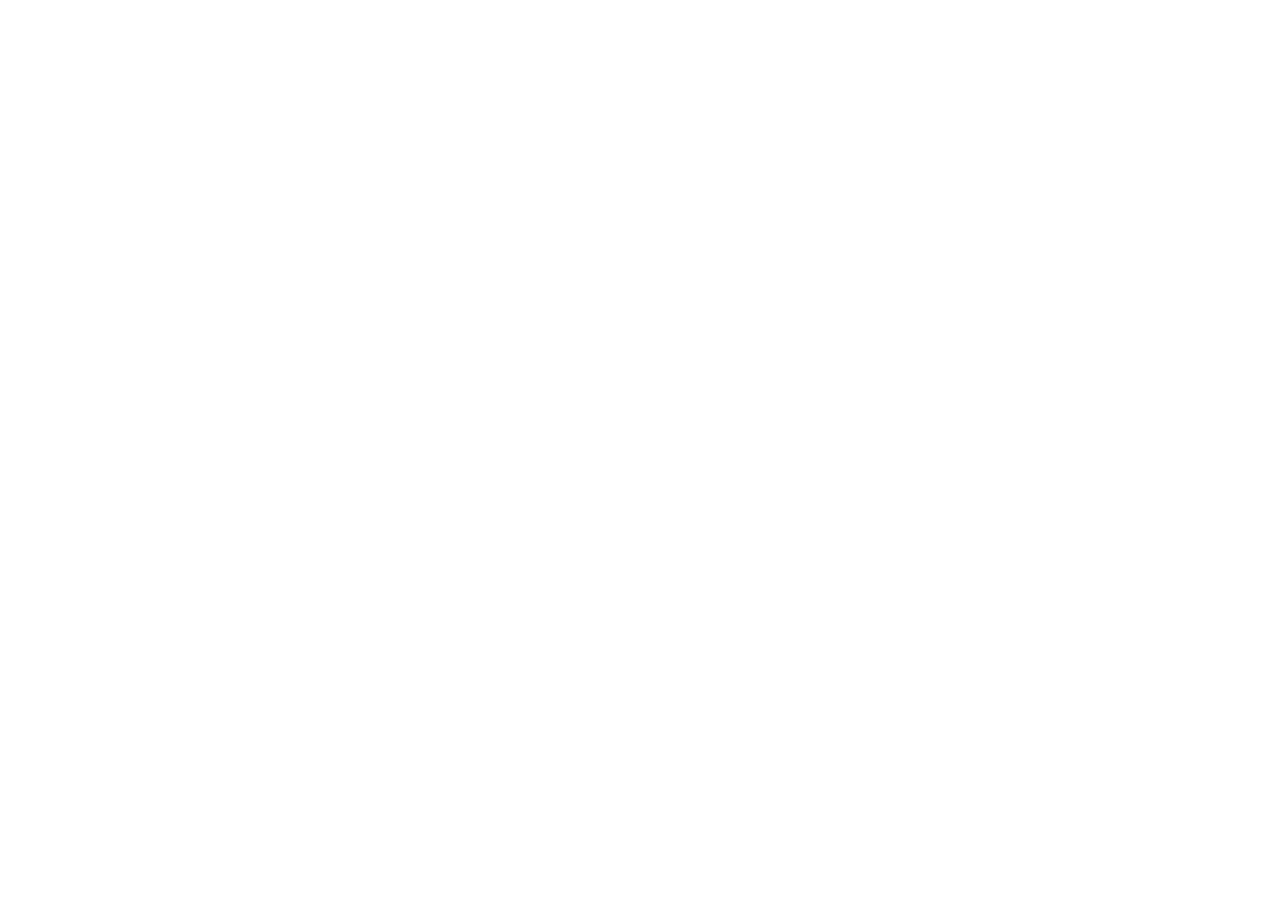
==== article.html @ 4945993b "Исходники" ====
<!DOCTYPE html>
<html lang="en">
<head>
  <meta charset="UTF-8">
  <meta http-equiv="X-UA-Compatible" content="IE=edge">
  <meta name="viewport" content="width=device-width, initial-scale=1.0">
  <title>Document</title>
</head>
<body>

</body>
</html>
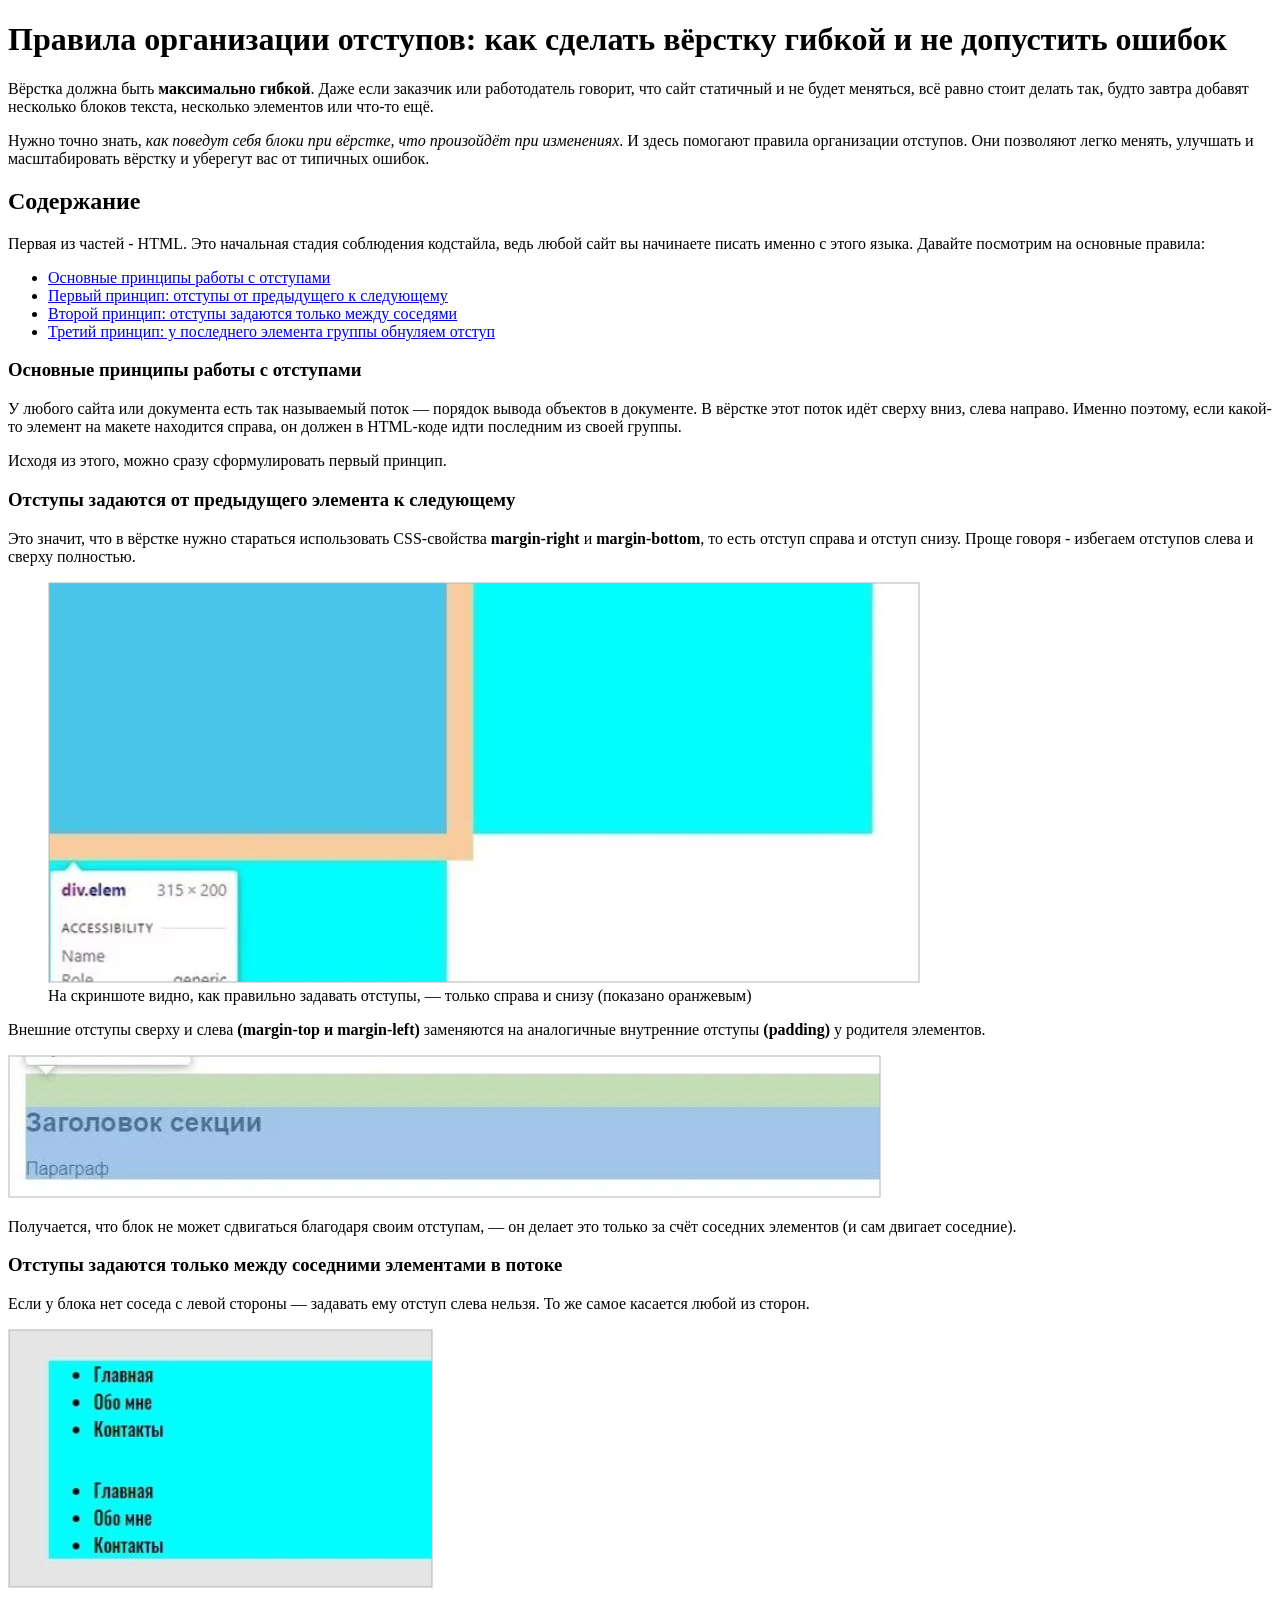
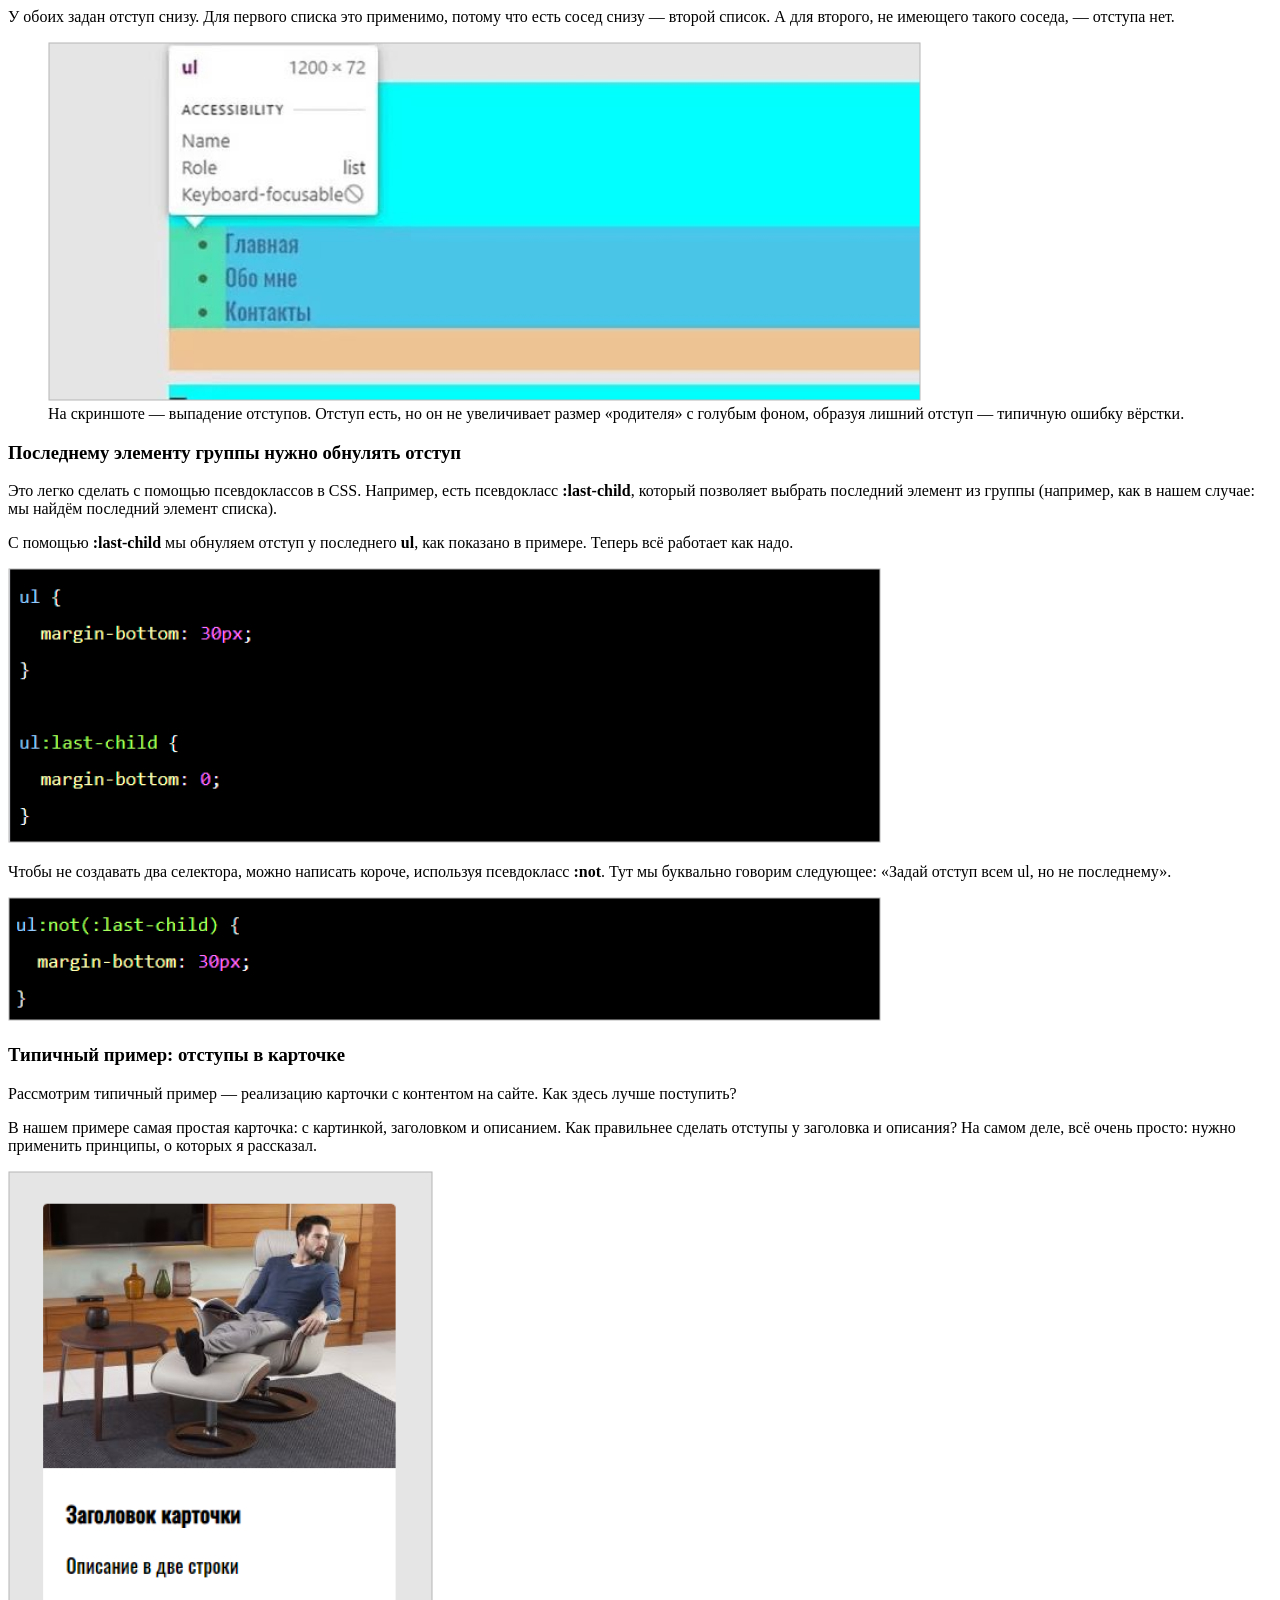
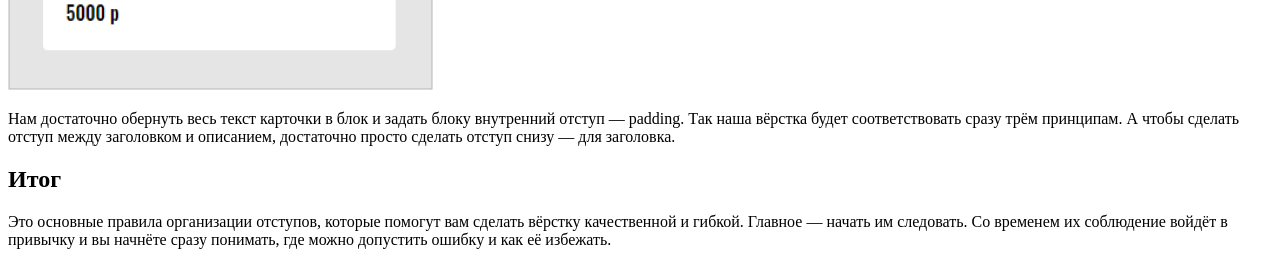
==== commit 4cef8ac5: "Готовы 2 html страницы" ====
--- a/article.html
+++ b/article.html
@@ -1,12 +1,141 @@
 <!DOCTYPE html>
-<html lang="en">
-<head>
-  <meta charset="UTF-8">
-  <meta http-equiv="X-UA-Compatible" content="IE=edge">
-  <meta name="viewport" content="width=device-width, initial-scale=1.0">
-  <title>Document</title>
-</head>
-<body>
-
-</body>
+<html lang="ru">
+  <head>
+    <meta charset="UTF-8">
+    <meta http-equiv="X-UA-Compatible" content="IE=edge">
+    <meta name="viewport" content="width=device-width, initial-scale=1.0">
+    <title>Правила организации отступов: как сделать вёрстку гибкой и не допустить ошибок</title>
+  </head>
+  <body>
+    <h1>
+      Правила организации отступов: как сделать вёрстку гибкой и не допустить ошибок
+    </h1>
+    <p>
+      Вёрстка должна быть <b>максимально гибкой</b>. Даже если заказчик или работодатель говорит, что сайт статичный и не будет меняться, всё равно стоит делать так, будто завтра добавят несколько блоков текста, несколько элементов или что-то ещё.
+    </p>
+    <p>
+      Нужно точно знать, <em>как поведут себя блоки при вёрстке, что произойдёт при изменениях</em>. И здесь помогают правила организации отступов. Они позволяют легко менять, улучшать и масштабировать вёрстку и уберегут вас от типичных ошибок.
+    </p>
+    <h2>
+      Содержание
+    </h2>
+    <p>
+      Первая из частей - HTML. Это начальная стадия соблюдения кодстайла, ведь любой сайт вы начинаете писать именно с этого языка. Давайте посмотрим на основные правила:
+    </p>
+    <ul>
+      <li>
+        <a href="#basicPrinciplesWorkingWithIndentation">
+          Основные принципы работы с отступами
+        </a>
+      </li>
+      <li>
+        <a href="#indentsAreSetFromPreviousElementToTheNext">
+          Первый принцип: отступы от предыдущего к следующему
+        </a>
+      </li>
+      <li>
+        <a href="#paddingSetOnlyBetweenAdjacentElementsInTheStream">
+          Второй принцип: отступы задаются только между соседями
+        </a>
+      </li>
+      <li>
+        <a href="#theLastElementOfTheGroupNeedsToBeIndented">
+          Третий принцип: у последнего элемента группы обнуляем отступ
+        </a>
+      </li>
+    </ul>
+    <div>
+      <h3 id="basicPrinciplesWorkingWithIndentation">
+        Основные принципы работы с отступами
+      </h3>
+      <p>
+        У любого сайта или документа есть так называемый поток — порядок вывода объектов в документе. В вёрстке этот поток идёт сверху вниз, слева направо. Именно поэтому, если какой-то элемент на макете находится справа, он должен в HTML-коде идти последним из своей группы.
+      </p>
+      <p>
+        Исходя из этого, можно сразу сформулировать первый принцип.
+      </p>
+    </div>
+    <div>
+      <h3 id="indentsAreSetFromPreviousElementToTheNext">
+        Отступы задаются от предыдущего элемента к следующему
+      </h3>
+      <p>
+        Это значит, что в вёрстке нужно стараться использовать CSS-свойства <strong>margin-right</strong> и <strong>margin-bottom</strong>, то есть отступ справа и отступ снизу. Проще говоря - избегаем отступов слева и сверху полностью.
+      </p>
+      <figure>
+        <img src="img/1.jpg" alt="Как правильно задавать отступы, — только справа и снизу">
+          <figcaption>
+            На скриншоте видно, как правильно задавать отступы, — только справа и снизу (показано оранжевым)
+          </figcaption>
+      </figure>
+      <p>
+        Внешние отступы сверху и слева <strong>(margin-top и margin-left)</strong> заменяются на аналогичные внутренние отступы <strong>(padding)</strong> у родителя элементов.
+      </p>
+      <p>
+        <img src="img/2.jpg" alt="Блок не может сдвигаться благодаря своим отступам, — он делает это только за счёт соседних элементов">
+      </p>
+      <p>
+        Получается, что блок не может сдвигаться благодаря своим отступам, — он делает это только за счёт соседних элементов (и сам двигает соседние).
+      </p>
+    </div>
+    <div>
+      <h3 id="paddingSetOnlyBetweenAdjacentElementsInTheStream">
+        Отступы задаются только между соседними элементами в потоке
+      </h3>
+      <p>
+        Если у блока нет соседа с левой стороны — задавать ему отступ слева нельзя. То же самое касается любой из сторон.
+      </p>
+      <p>
+        <img src="img/3.jpg" alt="У 2 списков задан отступ, для 1 отступ пременим, а для 2 нет">
+      </p>
+      <p>
+        У обоих задан отступ снизу. Для первого списка это применимо, потому что есть сосед снизу — второй список. А для второго, не имеющего такого соседа, — отступа нет.
+      </p>
+      <figure>
+        <img src="img/4.jpg" alt="Выпадение отступов. Отступ есть, но он не увеличивает размер «родителя» с голубым фоном, образуя лишний отступ — типичную ошибку вёрстки.">
+          <figcaption>
+            На скриншоте — выпадение отступов. Отступ есть, но он не увеличивает размер «родителя» с голубым фоном, образуя лишний отступ — типичную ошибку вёрстки.
+          </figcaption>
+      </figure>
+    </div>
+    <div>
+      <h3 id="theLastElementOfTheGroupNeedsToBeIndented">
+        Последнему элементу группы нужно обнулять отступ
+      </h3>
+      <p>
+        Это легко сделать с помощью псевдоклассов в CSS. Например, есть псевдокласс <strong>:last-child</strong>, который позволяет выбрать последний элемент из группы (например, как в нашем случае: мы найдём последний элемент списка).
+      </p>
+      <p>
+        С помощью <b>:last-child</b> мы обнуляем отступ у последнего <b>ul</b>, как показано в примере. Теперь всё работает как надо.
+      </p>
+      <p>
+        <img src="img/5.jpg" alt="Обнуление отступа у последнего ul с помощью :last-child">
+      </p>
+      <p>
+        Чтобы не создавать два селектора, можно написать короче, используя псевдокласс <strong>:not</strong>. Тут мы буквально говорим следующее: «Задай отступ всем ul, но не последнему».
+      </p>
+      <p>
+        <img src="img/6.jpg" alt="вместо 2 селекторов можно использовать псевдокласс :not">
+      </p>
+    </div>
+    <h3>
+      Типичный пример: отступы в карточке
+    </h3>
+    <p>
+      Рассмотрим типичный пример — реализацию карточки с контентом на сайте. Как здесь лучше поступить?
+    </p>
+    <p>
+      В нашем примере самая простая карточка: с картинкой, заголовком и описанием. Как правильнее сделать отступы у заголовка и описания? На самом деле, всё очень просто: нужно применить принципы, о которых я рассказал.
+    </p>
+    <img src="img/7.jpg" alt="Обернуть весь текст карточки в блок и задать блоку внутренний отступ — padding">
+    <p>
+      Нам достаточно обернуть весь текст карточки в блок и задать блоку внутренний отступ — padding. Так наша вёрстка будет соответствовать сразу трём принципам. А чтобы сделать отступ между заголовком и описанием, достаточно просто сделать отступ снизу — для заголовка.
+    </p>
+    <h2>
+      Итог
+    </h2>
+    <p>
+      Это основные правила организации отступов, которые помогут вам сделать вёрстку качественной и гибкой. Главное — начать им следовать. Со временем их соблюдение войдёт в привычку и вы начнёте сразу понимать, где можно допустить ошибку и как её избежать.
+    </p>
+  </body>
 </html>
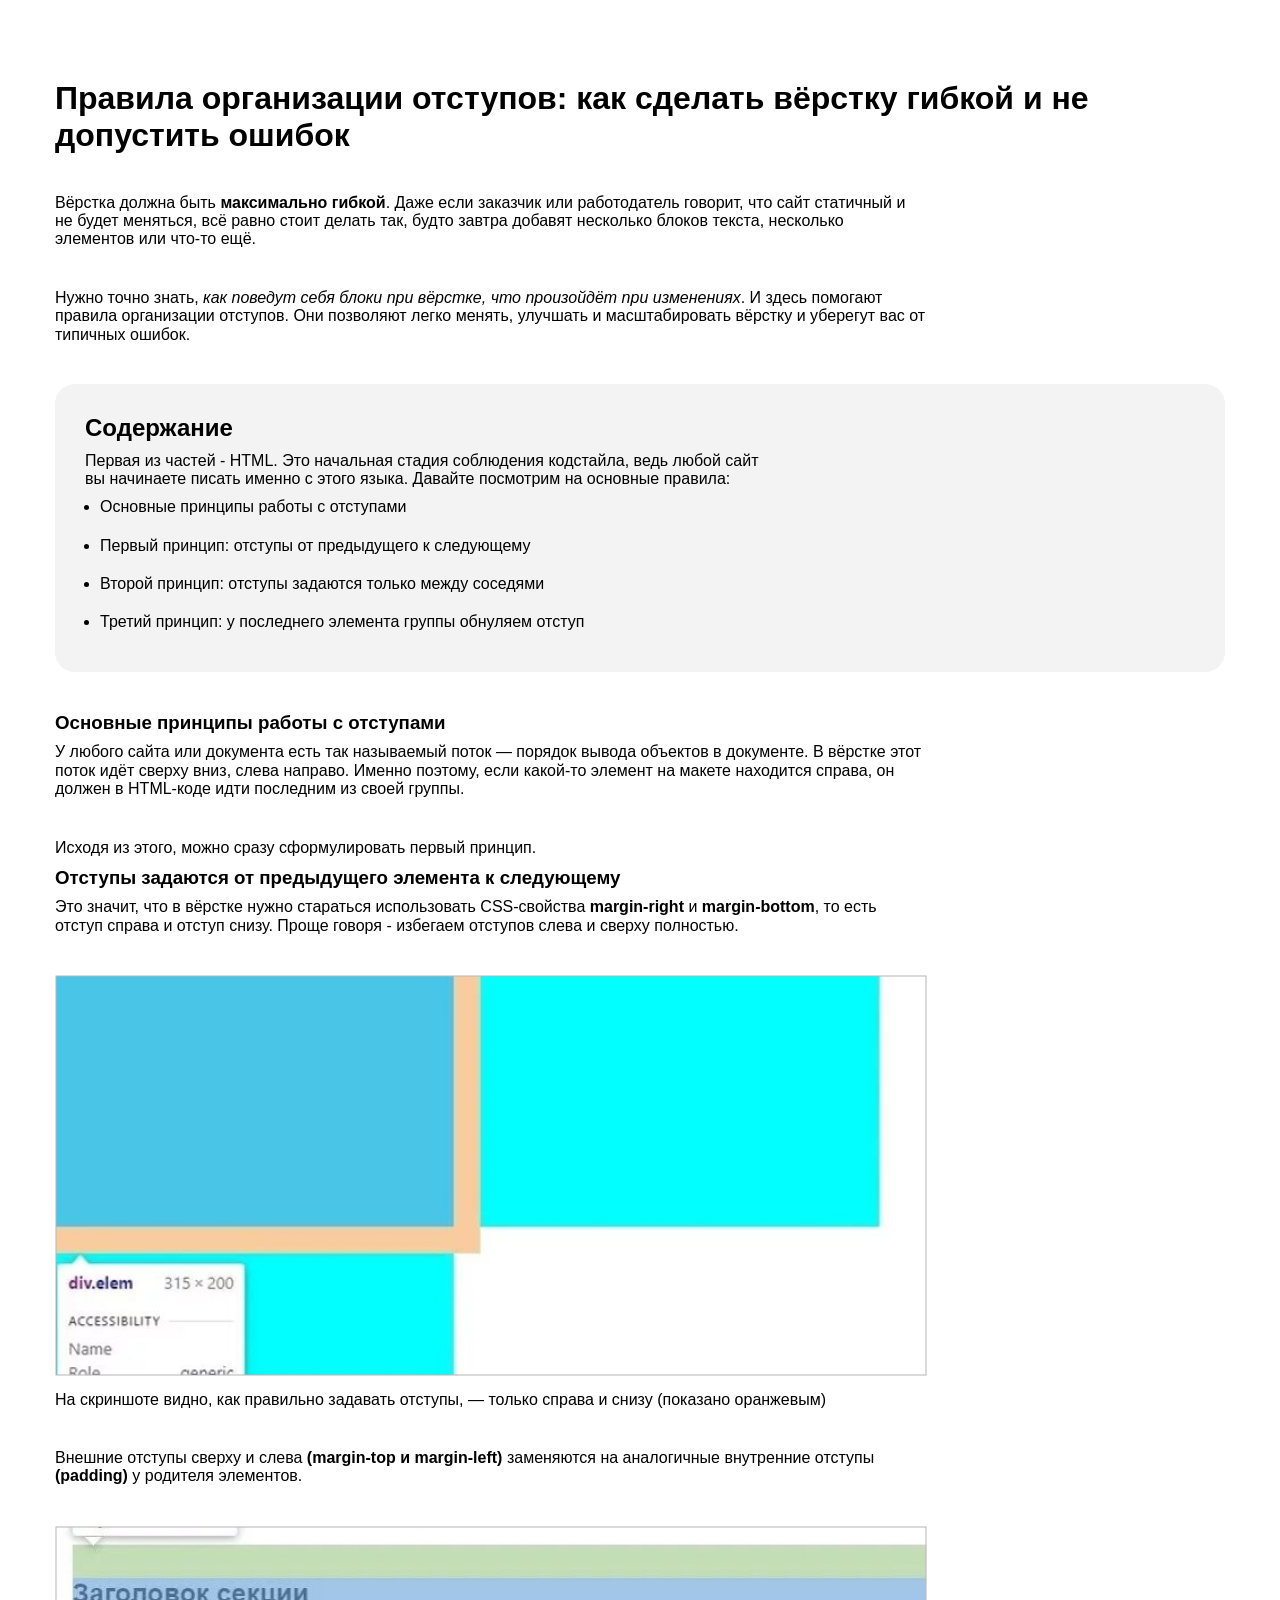
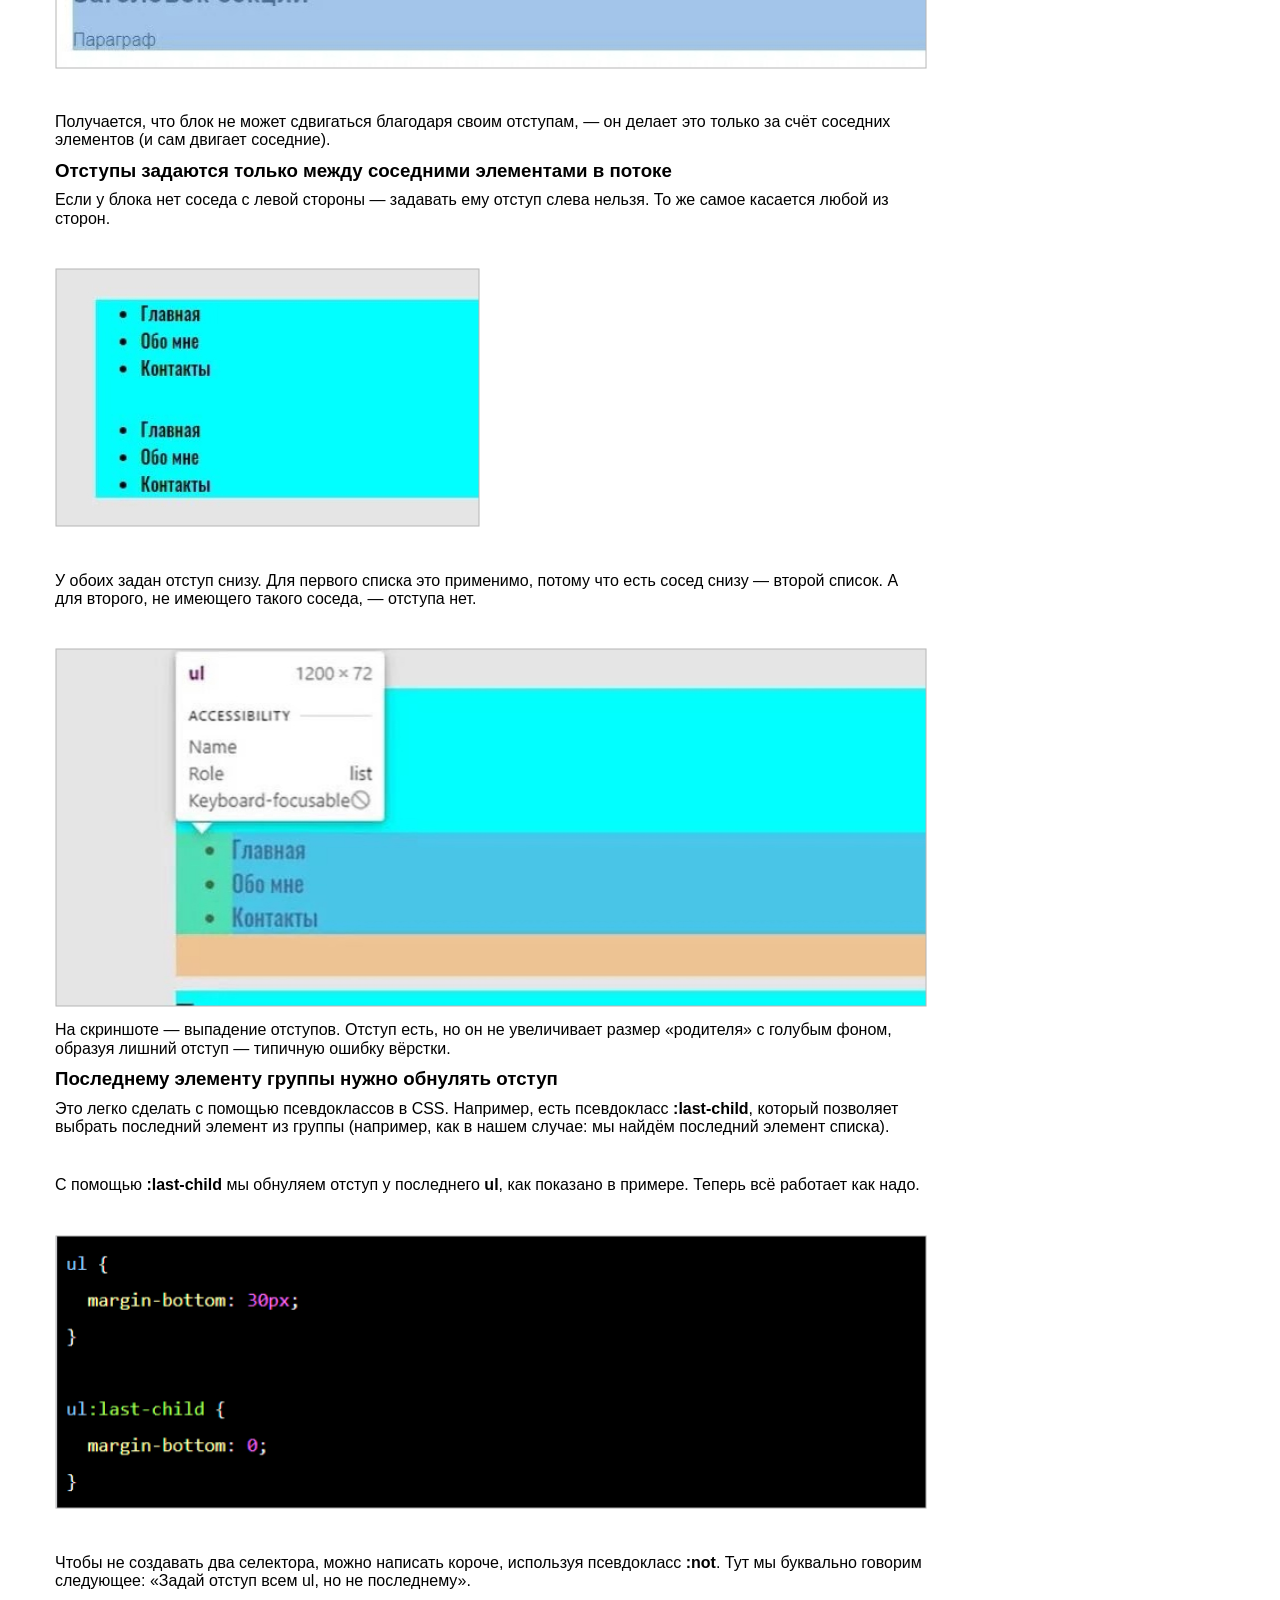
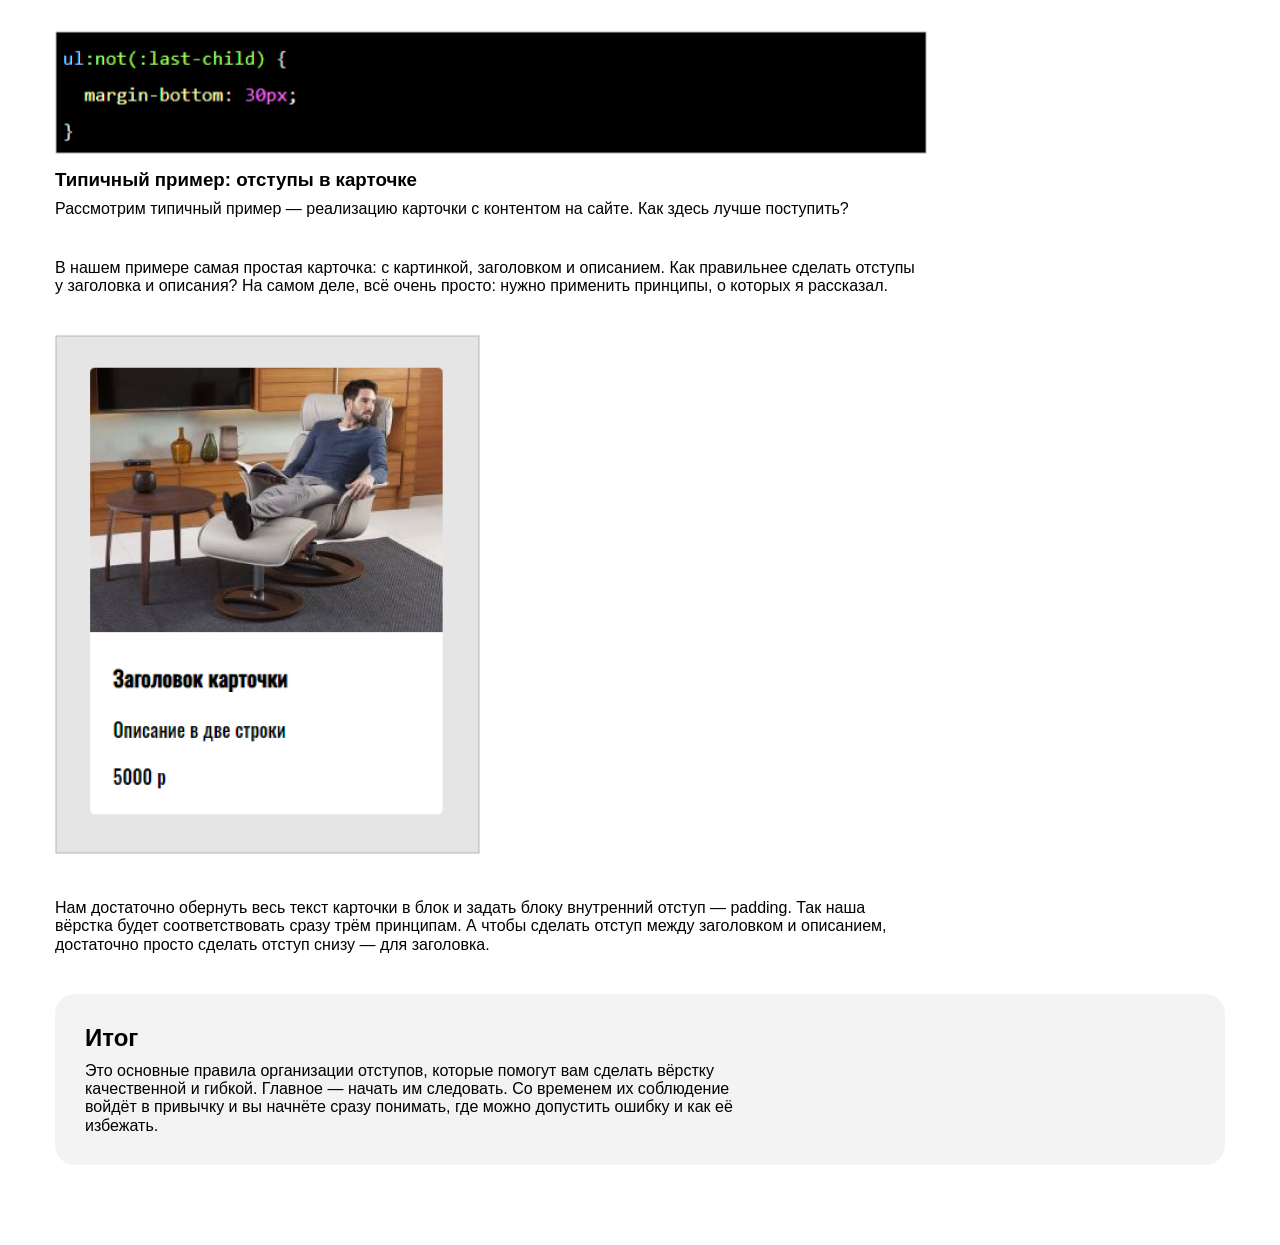
==== commit e285ce49: "Скорректировано расположение файлов" ====
--- a/article.html
+++ b/article.html
@@ -4,138 +4,148 @@
     <meta charset="UTF-8">
     <meta http-equiv="X-UA-Compatible" content="IE=edge">
     <meta name="viewport" content="width=device-width, initial-scale=1.0">
+    <link rel="stylesheet" href="css/style.css">
+    <link rel="stylesheet" href="css/normalize.css">
     <title>Правила организации отступов: как сделать вёрстку гибкой и не допустить ошибок</title>
   </head>
   <body>
-    <h1>
-      Правила организации отступов: как сделать вёрстку гибкой и не допустить ошибок
-    </h1>
-    <p>
-      Вёрстка должна быть <b>максимально гибкой</b>. Даже если заказчик или работодатель говорит, что сайт статичный и не будет меняться, всё равно стоит делать так, будто завтра добавят несколько блоков текста, несколько элементов или что-то ещё.
-    </p>
-    <p>
-      Нужно точно знать, <em>как поведут себя блоки при вёрстке, что произойдёт при изменениях</em>. И здесь помогают правила организации отступов. Они позволяют легко менять, улучшать и масштабировать вёрстку и уберегут вас от типичных ошибок.
-    </p>
-    <h2>
-      Содержание
-    </h2>
-    <p>
-      Первая из частей - HTML. Это начальная стадия соблюдения кодстайла, ведь любой сайт вы начинаете писать именно с этого языка. Давайте посмотрим на основные правила:
-    </p>
-    <ul>
-      <li>
-        <a href="#basicPrinciplesWorkingWithIndentation">
+    <div class="container">
+      <h1 class="heading1">
+        Правила организации отступов: как сделать вёрстку гибкой и не допустить ошибок
+      </h1>
+      <p class="contents">
+        Вёрстка должна быть <b>максимально гибкой</b>. Даже если заказчик или работодатель говорит, что сайт статичный и не будет меняться, всё равно стоит делать так, будто завтра добавят несколько блоков текста, несколько элементов или что-то ещё.
+      </p>
+      <p class="contents">
+        Нужно точно знать, <em>как поведут себя блоки при вёрстке, что произойдёт при изменениях</em>. И здесь помогают правила организации отступов. Они позволяют легко менять, улучшать и масштабировать вёрстку и уберегут вас от типичных ошибок.
+      </p>
+      <div class="grayBlock">
+        <h2 class="heading">
+          Содержание
+        </h2>
+        <p class="contents">
+          Первая из частей - HTML. Это начальная стадия соблюдения кодстайла, ведь любой сайт вы начинаете писать именно с этого языка. Давайте посмотрим на основные правила:
+        </p>
+        <ul>
+          <li>
+            <a class="contents" href="#basicPrinciplesWorkingWithIndentation">
+              Основные принципы работы с отступами
+            </a>
+          </li>
+          <li>
+            <a class="contents" href="#indentsAreSetFromPreviousElementToTheNext">
+              Первый принцип: отступы от предыдущего к следующему
+            </a>
+          </li>
+          <li>
+            <a class="contents" href="#paddingSetOnlyBetweenAdjacentElementsInTheStream">
+              Второй принцип: отступы задаются только между соседями
+            </a>
+          </li>
+          <li>
+            <a class="contents" href="#theLastElementOfTheGroupNeedsToBeIndented">
+              Третий принцип: у последнего элемента группы обнуляем отступ
+            </a>
+          </li>
+        </ul>
+      </div>
+      <div class="paragraph">
+        <h3 class="heading" id="basicPrinciplesWorkingWithIndentation">
           Основные принципы работы с отступами
-        </a>
-      </li>
-      <li>
-        <a href="#indentsAreSetFromPreviousElementToTheNext">
-          Первый принцип: отступы от предыдущего к следующему
-        </a>
-      </li>
-      <li>
-        <a href="#paddingSetOnlyBetweenAdjacentElementsInTheStream">
-          Второй принцип: отступы задаются только между соседями
-        </a>
-      </li>
-      <li>
-        <a href="#theLastElementOfTheGroupNeedsToBeIndented">
-          Третий принцип: у последнего элемента группы обнуляем отступ
-        </a>
-      </li>
-    </ul>
-    <div>
-      <h3 id="basicPrinciplesWorkingWithIndentation">
-        Основные принципы работы с отступами
+        </h3>
+        <p class="contents">
+          У любого сайта или документа есть так называемый поток — порядок вывода объектов в документе. В вёрстке этот поток идёт сверху вниз, слева направо. Именно поэтому, если какой-то элемент на макете находится справа, он должен в HTML-коде идти последним из своей группы.
+        </p>
+        <p class="contents">
+          Исходя из этого, можно сразу сформулировать первый принцип.
+        </p>
+      </div>
+      <div class="paragraph">
+        <h3 class="heading" id="indentsAreSetFromPreviousElementToTheNext">
+          Отступы задаются от предыдущего элемента к следующему
+        </h3>
+        <p class="contents">
+          Это значит, что в вёрстке нужно стараться использовать CSS-свойства <strong>margin-right</strong> и <strong>margin-bottom</strong>, то есть отступ справа и отступ снизу. Проще говоря - избегаем отступов слева и сверху полностью.
+        </p>
+        <figure>
+          <img src="img/1.jpg" alt="Как правильно задавать отступы, — только справа и снизу">
+            <figcaption>
+              На скриншоте видно, как правильно задавать отступы, — только справа и снизу (показано оранжевым)
+            </figcaption>
+        </figure>
+        <p class="contents">
+          Внешние отступы сверху и слева <strong>(margin-top и margin-left)</strong> заменяются на аналогичные внутренние отступы <strong>(padding)</strong> у родителя элементов.
+        </p>
+        <p class="contents">
+          <img class="img" src="img/2.jpg" alt="Блок не может сдвигаться благодаря своим отступам, — он делает это только за счёт соседних элементов">
+        </p>
+        <p class="contents">
+          Получается, что блок не может сдвигаться благодаря своим отступам, — он делает это только за счёт соседних элементов (и сам двигает соседние).
+        </p>
+      </div>
+      <div class="paragraph">
+        <h3 class="heading" id="paddingSetOnlyBetweenAdjacentElementsInTheStream">
+          Отступы задаются только между соседними элементами в потоке
+        </h3>
+        <p class="contents">
+          Если у блока нет соседа с левой стороны — задавать ему отступ слева нельзя. То же самое касается любой из сторон.
+        </p>
+        <p class="contents">
+          <img class="img" src="img/3.jpg" alt="У 2 списков задан отступ, для 1 отступ пременим, а для 2 нет">
+        </p>
+        <p class="contents">
+          У обоих задан отступ снизу. Для первого списка это применимо, потому что есть сосед снизу — второй список. А для второго, не имеющего такого соседа, — отступа нет.
+        </p>
+        <figure>
+          <img src="img/4.jpg" alt="Выпадение отступов. Отступ есть, но он не увеличивает размер «родителя» с голубым фоном, образуя лишний отступ — типичную ошибку вёрстки.">
+            <figcaption>
+              На скриншоте — выпадение отступов. Отступ есть, но он не увеличивает размер «родителя» с голубым фоном, образуя лишний отступ — типичную ошибку вёрстки.
+            </figcaption>
+        </figure>
+      </div>
+      <div class="paragraph">
+        <h3 class="heading" id="theLastElementOfTheGroupNeedsToBeIndented">
+          Последнему элементу группы нужно обнулять отступ
+        </h3>
+        <p class="contents">
+          Это легко сделать с помощью псевдоклассов в CSS. Например, есть псевдокласс <strong>:last-child</strong>, который позволяет выбрать последний элемент из группы (например, как в нашем случае: мы найдём последний элемент списка).
+        </p>
+        <p class="contents">
+          С помощью <b>:last-child</b> мы обнуляем отступ у последнего <b>ul</b>, как показано в примере. Теперь всё работает как надо.
+        </p>
+        <p class="contents">
+          <img class="img" src="img/5.jpg" alt="Обнуление отступа у последнего ul с помощью :last-child">
+        </p>
+        <p class="contents">
+          Чтобы не создавать два селектора, можно написать короче, используя псевдокласс <strong>:not</strong>. Тут мы буквально говорим следующее: «Задай отступ всем ul, но не последнему».
+        </p>
+        <p class="contents">
+          <img class="img" src="img/6.jpg" alt="вместо 2 селекторов можно использовать псевдокласс :not">
+        </p>
+      </div>
+      <h3 class="heading">
+        Типичный пример: отступы в карточке
       </h3>
-      <p>
-        У любого сайта или документа есть так называемый поток — порядок вывода объектов в документе. В вёрстке этот поток идёт сверху вниз, слева направо. Именно поэтому, если какой-то элемент на макете находится справа, он должен в HTML-коде идти последним из своей группы.
+      <p class="contents">
+        Рассмотрим типичный пример — реализацию карточки с контентом на сайте. Как здесь лучше поступить?
       </p>
-      <p>
-        Исходя из этого, можно сразу сформулировать первый принцип.
+      <p class="contents">
+        В нашем примере самая простая карточка: с картинкой, заголовком и описанием. Как правильнее сделать отступы у заголовка и описания? На самом деле, всё очень просто: нужно применить принципы, о которых я рассказал.
       </p>
+      <p class="contents">
+        <img class="img" src="img/7.jpg" alt="Обернуть весь текст карточки в блок и задать блоку внутренний отступ — padding">
+      </p>
+      <p class="contents">
+        Нам достаточно обернуть весь текст карточки в блок и задать блоку внутренний отступ — padding. Так наша вёрстка будет соответствовать сразу трём принципам. А чтобы сделать отступ между заголовком и описанием, достаточно просто сделать отступ снизу — для заголовка.
+      </p>
+      <div class="grayBlock">
+        <h2 class="heading">
+          Итог
+        </h2>
+        <p class="contents">
+          Это основные правила организации отступов, которые помогут вам сделать вёрстку качественной и гибкой. Главное — начать им следовать. Со временем их соблюдение войдёт в привычку и вы начнёте сразу понимать, где можно допустить ошибку и как её избежать.
+        </p>
+      </div>
     </div>
-    <div>
-      <h3 id="indentsAreSetFromPreviousElementToTheNext">
-        Отступы задаются от предыдущего элемента к следующему
-      </h3>
-      <p>
-        Это значит, что в вёрстке нужно стараться использовать CSS-свойства <strong>margin-right</strong> и <strong>margin-bottom</strong>, то есть отступ справа и отступ снизу. Проще говоря - избегаем отступов слева и сверху полностью.
-      </p>
-      <figure>
-        <img src="img/1.jpg" alt="Как правильно задавать отступы, — только справа и снизу">
-          <figcaption>
-            На скриншоте видно, как правильно задавать отступы, — только справа и снизу (показано оранжевым)
-          </figcaption>
-      </figure>
-      <p>
-        Внешние отступы сверху и слева <strong>(margin-top и margin-left)</strong> заменяются на аналогичные внутренние отступы <strong>(padding)</strong> у родителя элементов.
-      </p>
-      <p>
-        <img src="img/2.jpg" alt="Блок не может сдвигаться благодаря своим отступам, — он делает это только за счёт соседних элементов">
-      </p>
-      <p>
-        Получается, что блок не может сдвигаться благодаря своим отступам, — он делает это только за счёт соседних элементов (и сам двигает соседние).
-      </p>
-    </div>
-    <div>
-      <h3 id="paddingSetOnlyBetweenAdjacentElementsInTheStream">
-        Отступы задаются только между соседними элементами в потоке
-      </h3>
-      <p>
-        Если у блока нет соседа с левой стороны — задавать ему отступ слева нельзя. То же самое касается любой из сторон.
-      </p>
-      <p>
-        <img src="img/3.jpg" alt="У 2 списков задан отступ, для 1 отступ пременим, а для 2 нет">
-      </p>
-      <p>
-        У обоих задан отступ снизу. Для первого списка это применимо, потому что есть сосед снизу — второй список. А для второго, не имеющего такого соседа, — отступа нет.
-      </p>
-      <figure>
-        <img src="img/4.jpg" alt="Выпадение отступов. Отступ есть, но он не увеличивает размер «родителя» с голубым фоном, образуя лишний отступ — типичную ошибку вёрстки.">
-          <figcaption>
-            На скриншоте — выпадение отступов. Отступ есть, но он не увеличивает размер «родителя» с голубым фоном, образуя лишний отступ — типичную ошибку вёрстки.
-          </figcaption>
-      </figure>
-    </div>
-    <div>
-      <h3 id="theLastElementOfTheGroupNeedsToBeIndented">
-        Последнему элементу группы нужно обнулять отступ
-      </h3>
-      <p>
-        Это легко сделать с помощью псевдоклассов в CSS. Например, есть псевдокласс <strong>:last-child</strong>, который позволяет выбрать последний элемент из группы (например, как в нашем случае: мы найдём последний элемент списка).
-      </p>
-      <p>
-        С помощью <b>:last-child</b> мы обнуляем отступ у последнего <b>ul</b>, как показано в примере. Теперь всё работает как надо.
-      </p>
-      <p>
-        <img src="img/5.jpg" alt="Обнуление отступа у последнего ul с помощью :last-child">
-      </p>
-      <p>
-        Чтобы не создавать два селектора, можно написать короче, используя псевдокласс <strong>:not</strong>. Тут мы буквально говорим следующее: «Задай отступ всем ul, но не последнему».
-      </p>
-      <p>
-        <img src="img/6.jpg" alt="вместо 2 селекторов можно использовать псевдокласс :not">
-      </p>
-    </div>
-    <h3>
-      Типичный пример: отступы в карточке
-    </h3>
-    <p>
-      Рассмотрим типичный пример — реализацию карточки с контентом на сайте. Как здесь лучше поступить?
-    </p>
-    <p>
-      В нашем примере самая простая карточка: с картинкой, заголовком и описанием. Как правильнее сделать отступы у заголовка и описания? На самом деле, всё очень просто: нужно применить принципы, о которых я рассказал.
-    </p>
-    <img src="img/7.jpg" alt="Обернуть весь текст карточки в блок и задать блоку внутренний отступ — padding">
-    <p>
-      Нам достаточно обернуть весь текст карточки в блок и задать блоку внутренний отступ — padding. Так наша вёрстка будет соответствовать сразу трём принципам. А чтобы сделать отступ между заголовком и описанием, достаточно просто сделать отступ снизу — для заголовка.
-    </p>
-    <h2>
-      Итог
-    </h2>
-    <p>
-      Это основные правила организации отступов, которые помогут вам сделать вёрстку качественной и гибкой. Главное — начать им следовать. Со временем их соблюдение войдёт в привычку и вы начнёте сразу понимать, где можно допустить ошибку и как её избежать.
-    </p>
   </body>
 </html>
--- a/css/style.css
+++ b/css/style.css
@@ -0,0 +1,125 @@
+html {
+	box-sizing: border-box;
+}
+
+*,
+*::before,
+*::after {
+	box-sizing: inherit;
+}
+
+a {
+	color: inherit;
+	text-decoration: none;
+}
+
+img {
+	max-width: 100%;
+	margin: 0;
+}
+
+body {
+	font-family: 'font', sans-serif;
+}
+
+.main-content {
+	display: flex;
+	flex-direction: column;
+	align-items: center;
+	justify-content: center;
+	min-height: 100vh;
+	color: #fff;
+	background-color: #070217;
+}
+
+.homePage {
+	margin: 0 0 50px;
+}
+
+.link {
+	display: inline-block;
+	padding: 24px 49px;
+	margin: 0 25px 0 0;
+}
+
+.contents:last-child {
+	margin: 0 0;
+}
+
+.container {
+	margin: 0 auto;
+	padding: 80px 0;
+	width: 1170px;
+}
+
+p {
+	margin: 0 0 40px;
+	width: 872px;
+}
+
+.heading1 {
+	margin: 0 0 40px;
+}
+
+.heading {
+	margin: 0 0 10px;
+}
+
+ul {
+	padding: 0 0 0 15px;
+	margin: 0 0 10px;
+}
+
+li {
+	margin: 0 0 20px;
+}
+
+li:last-child {
+	margin: 0;
+}
+
+.paragraph {
+	margin: 0 0 10px;
+}
+
+.paragraph:last-child {
+	margin: 0;
+}
+
+figure {
+	display: inline-block;
+	margin: 0 0 40px;
+	width: 872px;
+}
+
+figure img {
+	margin: 0 0 10px;
+}
+
+.paragraph figure:last-child {
+	margin: 0;
+}
+
+.grayBlock {
+	background-color: #f3f3f3;
+	border-radius: 20px;
+	padding: 30px;
+	margin: 0 0 40px;
+}
+
+.grayBlock:last-child {
+	margin: 0;
+}
+
+.grayBlock p {
+	margin: 0 0 10px;
+	width: 692px;
+}
+
+.grayBlock p:last-child {
+	margin: 0;
+}
+
+a:last-child {
+	margin: 0;
+}
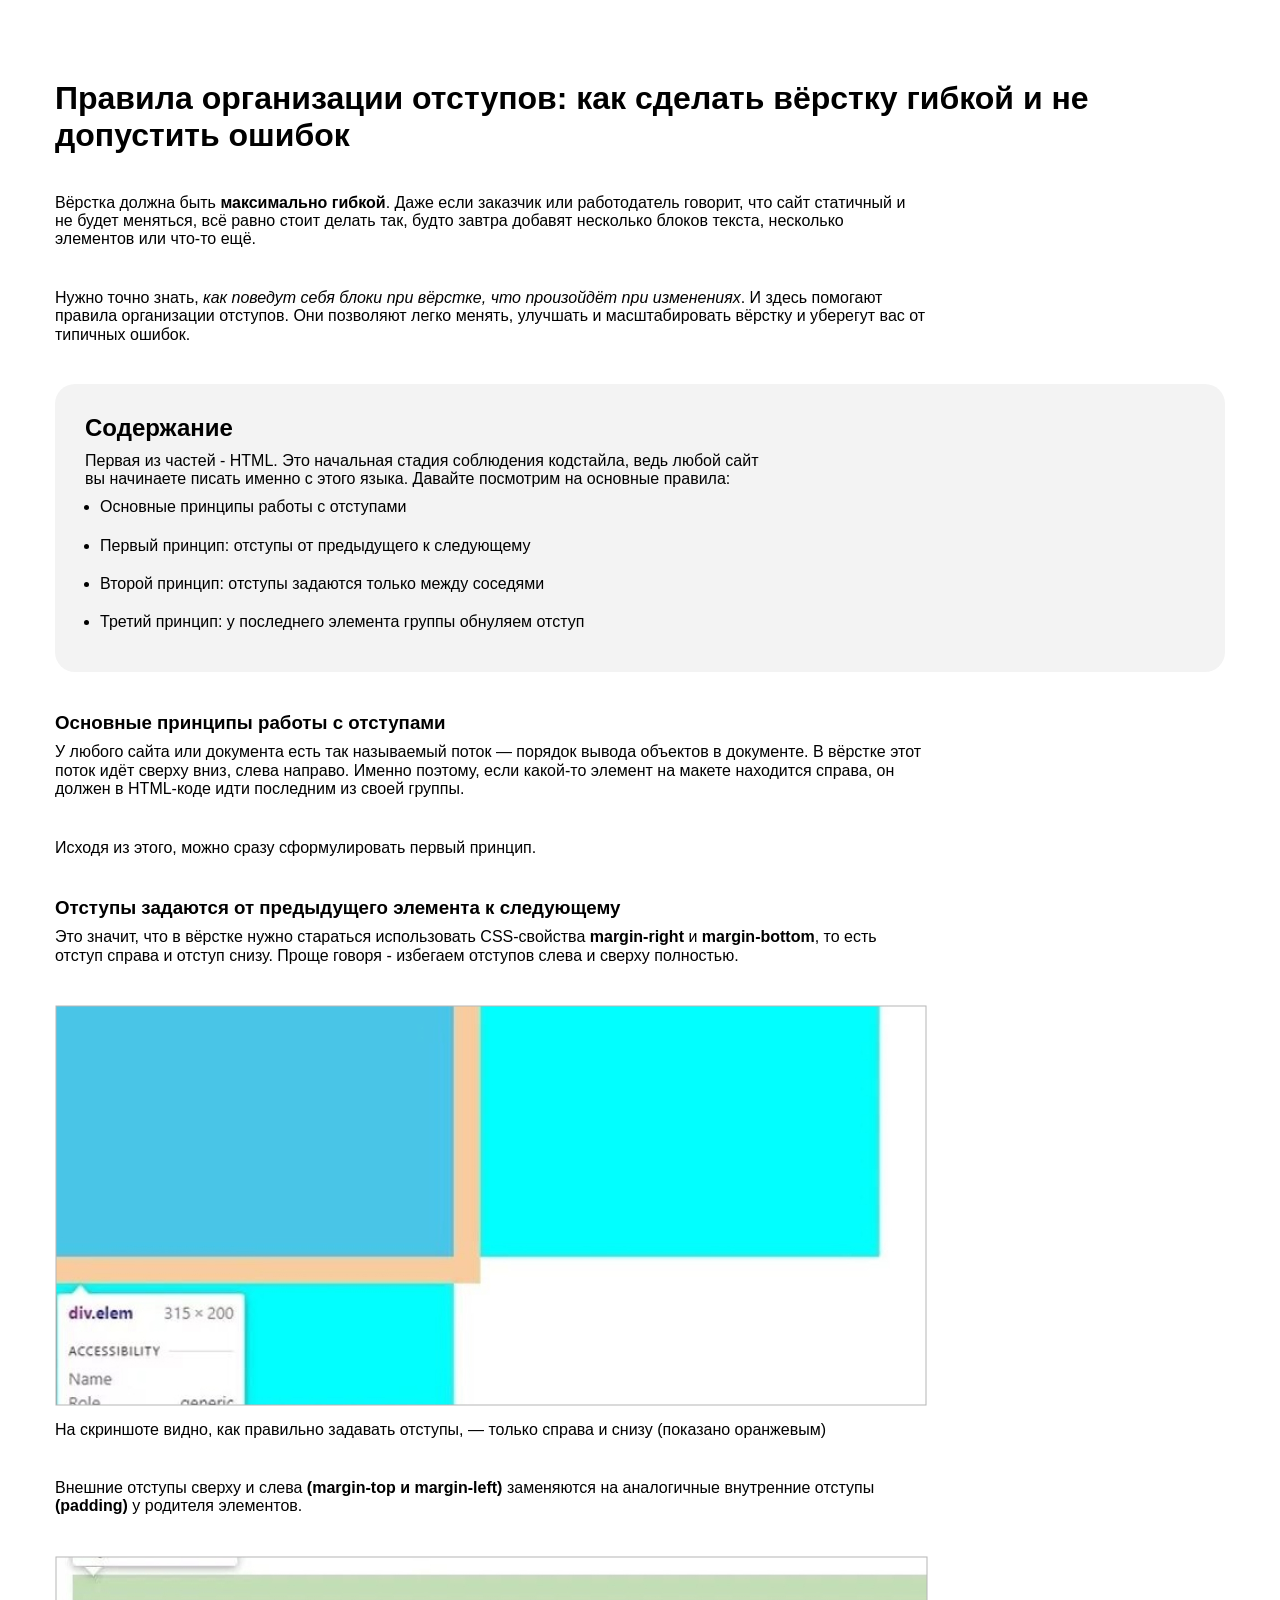
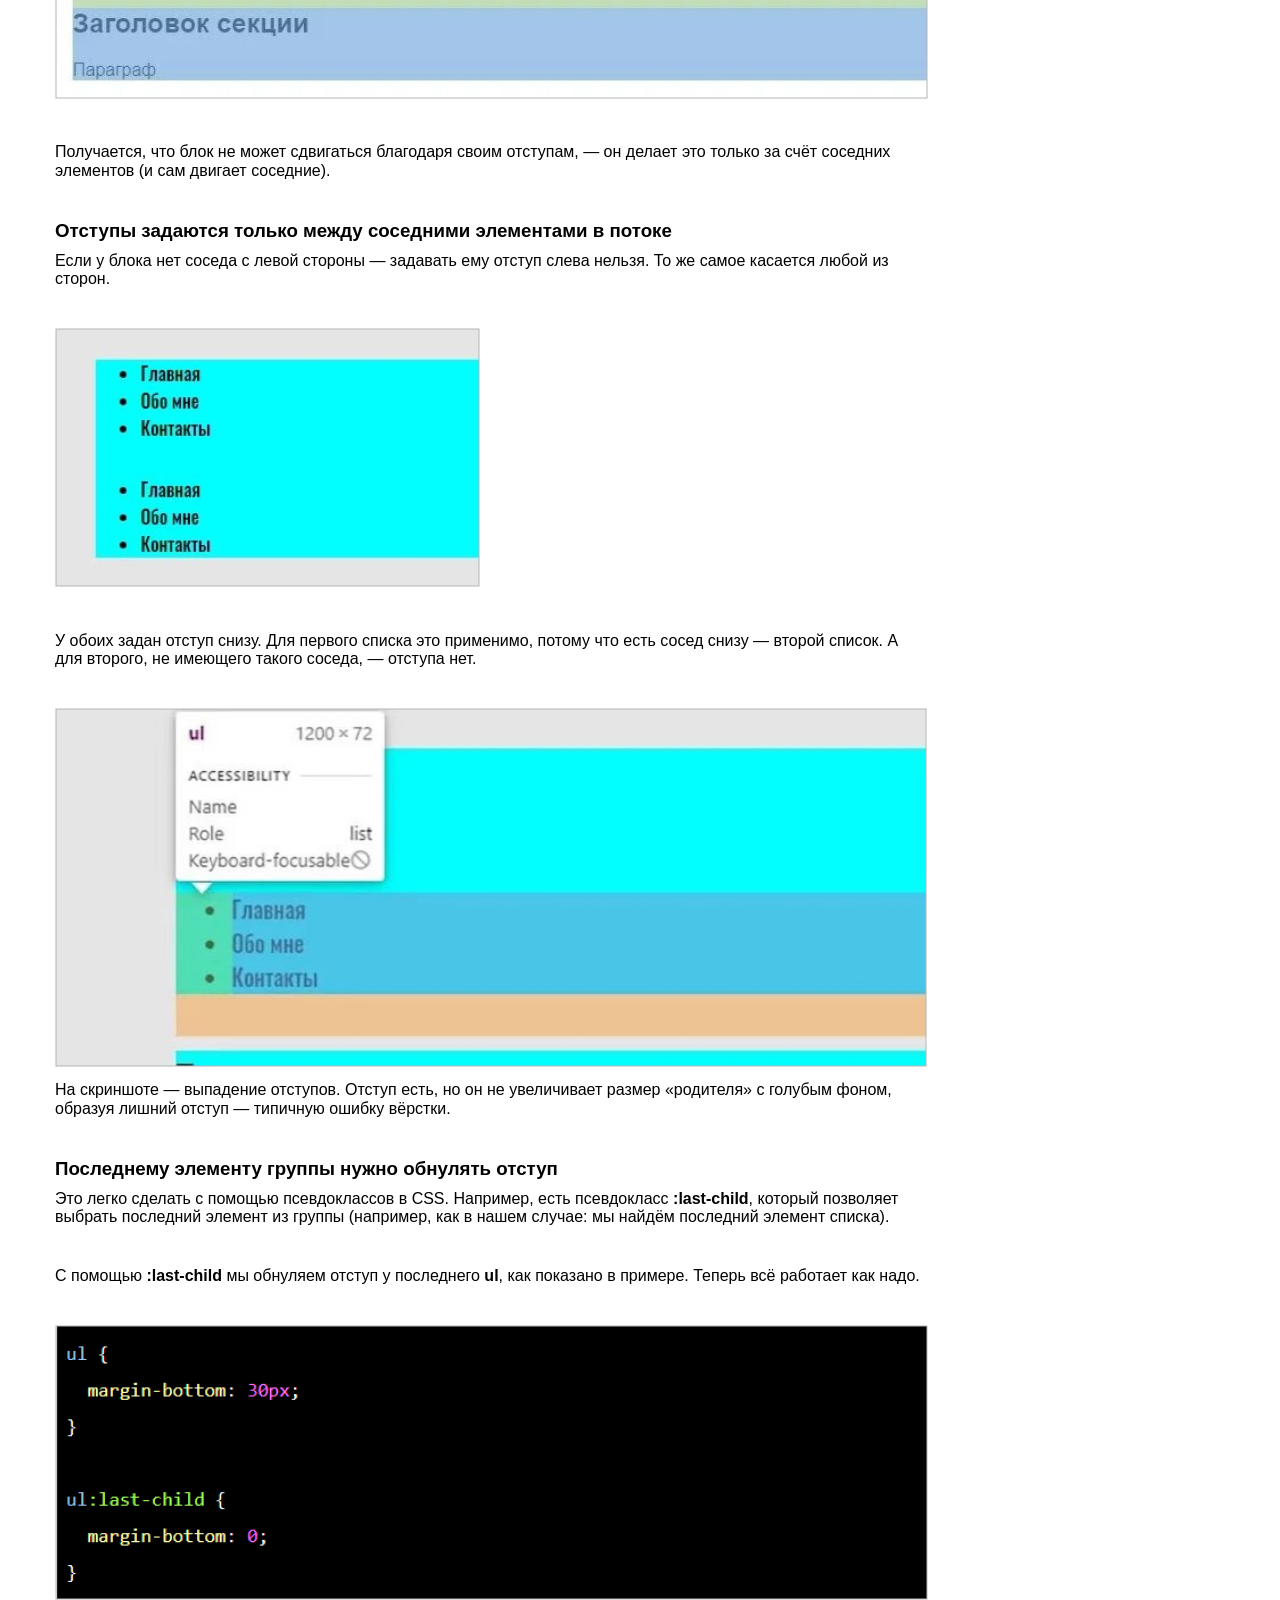
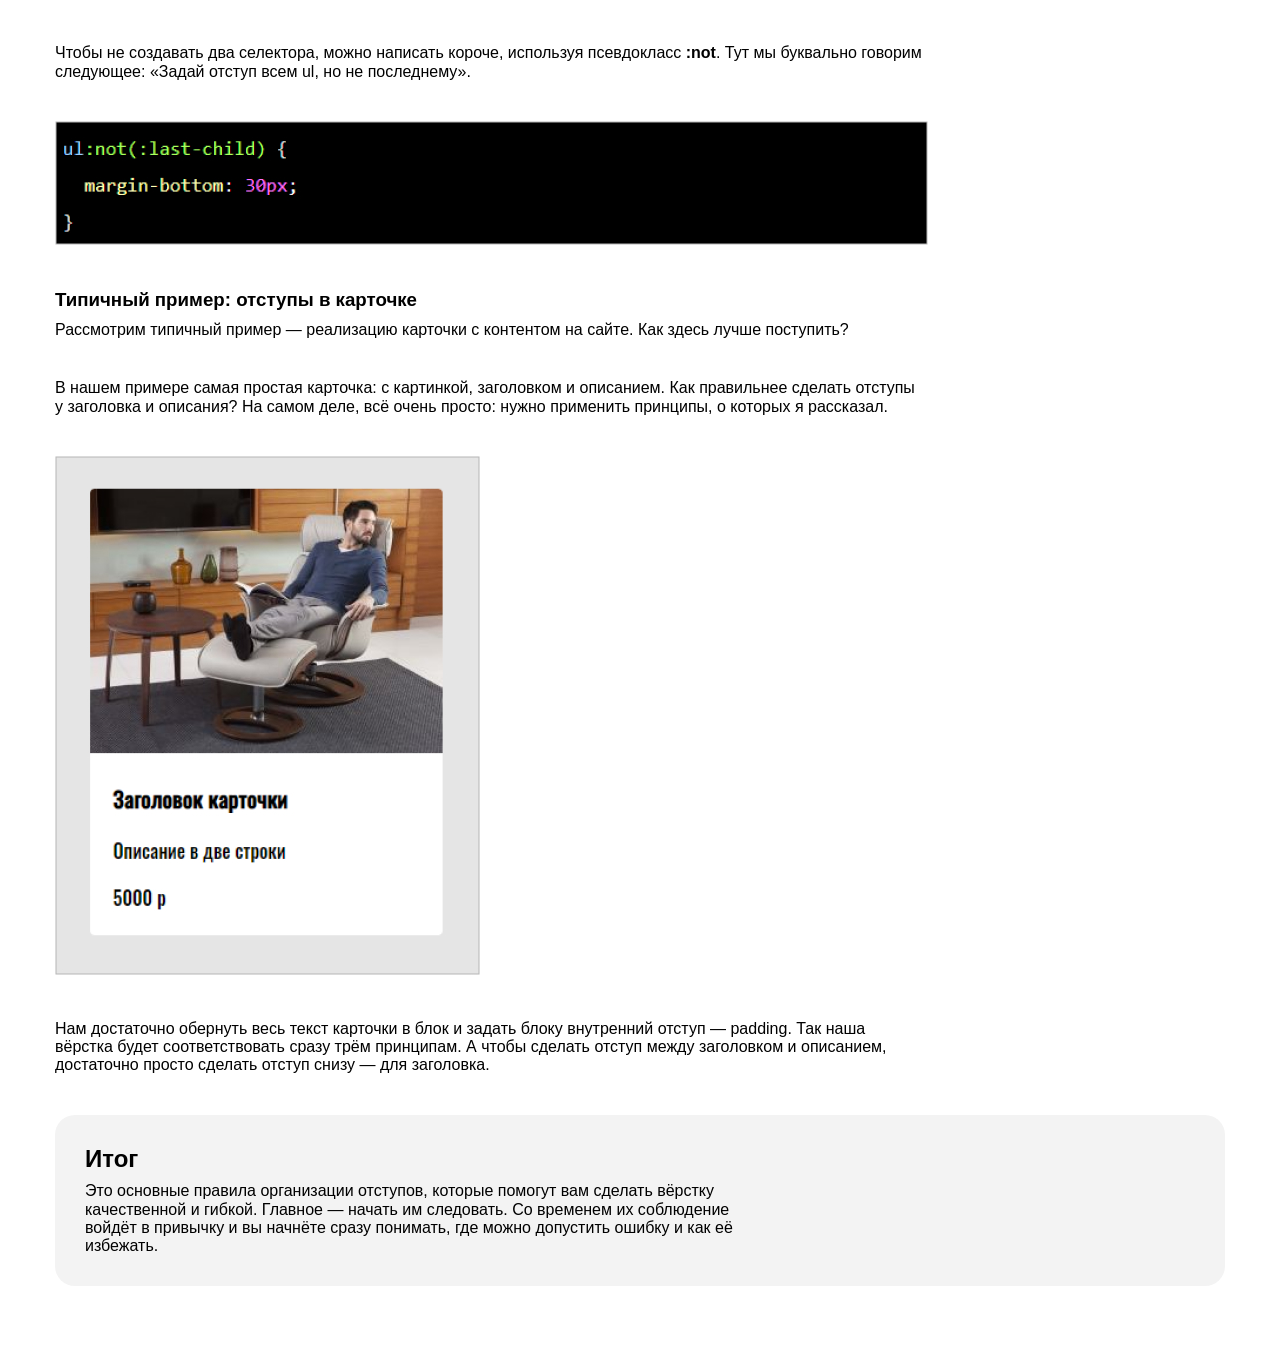
==== commit c0b5fbf3: "Исправлены ошибки" ====
--- a/article.html
+++ b/article.html
@@ -76,9 +76,7 @@
         <p class="contents">
           Внешние отступы сверху и слева <strong>(margin-top и margin-left)</strong> заменяются на аналогичные внутренние отступы <strong>(padding)</strong> у родителя элементов.
         </p>
-        <p class="contents">
-          <img class="img" src="img/2.jpg" alt="Блок не может сдвигаться благодаря своим отступам, — он делает это только за счёт соседних элементов">
-        </p>
+        <img class="img" src="img/2.jpg" alt="Блок не может сдвигаться благодаря своим отступам, — он делает это только за счёт соседних элементов">
         <p class="contents">
           Получается, что блок не может сдвигаться благодаря своим отступам, — он делает это только за счёт соседних элементов (и сам двигает соседние).
         </p>
@@ -90,9 +88,7 @@
         <p class="contents">
           Если у блока нет соседа с левой стороны — задавать ему отступ слева нельзя. То же самое касается любой из сторон.
         </p>
-        <p class="contents">
-          <img class="img" src="img/3.jpg" alt="У 2 списков задан отступ, для 1 отступ пременим, а для 2 нет">
-        </p>
+        <img class="img" src="img/3.jpg" alt="У 2 списков задан отступ, для 1 отступ пременим, а для 2 нет">
         <p class="contents">
           У обоих задан отступ снизу. Для первого списка это применимо, потому что есть сосед снизу — второй список. А для второго, не имеющего такого соседа, — отступа нет.
         </p>
@@ -113,15 +109,11 @@
         <p class="contents">
           С помощью <b>:last-child</b> мы обнуляем отступ у последнего <b>ul</b>, как показано в примере. Теперь всё работает как надо.
         </p>
-        <p class="contents">
-          <img class="img" src="img/5.jpg" alt="Обнуление отступа у последнего ul с помощью :last-child">
-        </p>
+        <img class="img" src="img/5.jpg" alt="Обнуление отступа у последнего ul с помощью :last-child">
         <p class="contents">
           Чтобы не создавать два селектора, можно написать короче, используя псевдокласс <strong>:not</strong>. Тут мы буквально говорим следующее: «Задай отступ всем ul, но не последнему».
         </p>
-        <p class="contents">
-          <img class="img" src="img/6.jpg" alt="вместо 2 селекторов можно использовать псевдокласс :not">
-        </p>
+        <img class="img" src="img/6.jpg" alt="вместо 2 селекторов можно использовать псевдокласс :not">
       </div>
       <h3 class="heading">
         Типичный пример: отступы в карточке
@@ -132,9 +124,7 @@
       <p class="contents">
         В нашем примере самая простая карточка: с картинкой, заголовком и описанием. Как правильнее сделать отступы у заголовка и описания? На самом деле, всё очень просто: нужно применить принципы, о которых я рассказал.
       </p>
-      <p class="contents">
-        <img class="img" src="img/7.jpg" alt="Обернуть весь текст карточки в блок и задать блоку внутренний отступ — padding">
-      </p>
+      <img class="img" src="img/7.jpg" alt="Обернуть весь текст карточки в блок и задать блоку внутренний отступ — padding">
       <p class="contents">
         Нам достаточно обернуть весь текст карточки в блок и задать блоку внутренний отступ — padding. Так наша вёрстка будет соответствовать сразу трём принципам. А чтобы сделать отступ между заголовком и описанием, достаточно просто сделать отступ снизу — для заголовка.
       </p>
--- a/css/style.css
+++ b/css/style.css
@@ -42,14 +42,18 @@
 	margin: 0 25px 0 0;
 }
 
-.contents:last-child {
-	margin: 0 0;
+a:last-child {
+	margin: 0;
 }
 
 .container {
 	margin: 0 auto;
 	padding: 80px 0;
 	width: 1170px;
+}
+
+.contents:last-child {
+	margin: 0 0;
 }
 
 p {
@@ -79,7 +83,7 @@
 }
 
 .paragraph {
-	margin: 0 0 10px;
+	margin: 0 0 40px;
 }
 
 .paragraph:last-child {
@@ -120,6 +124,10 @@
 	margin: 0;
 }
 
-a:last-child {
-	margin: 0;
-}+.img {
+  margin: 0 0 40px;
+}
+
+.img:last-child {
+  margin: 0;
+}
